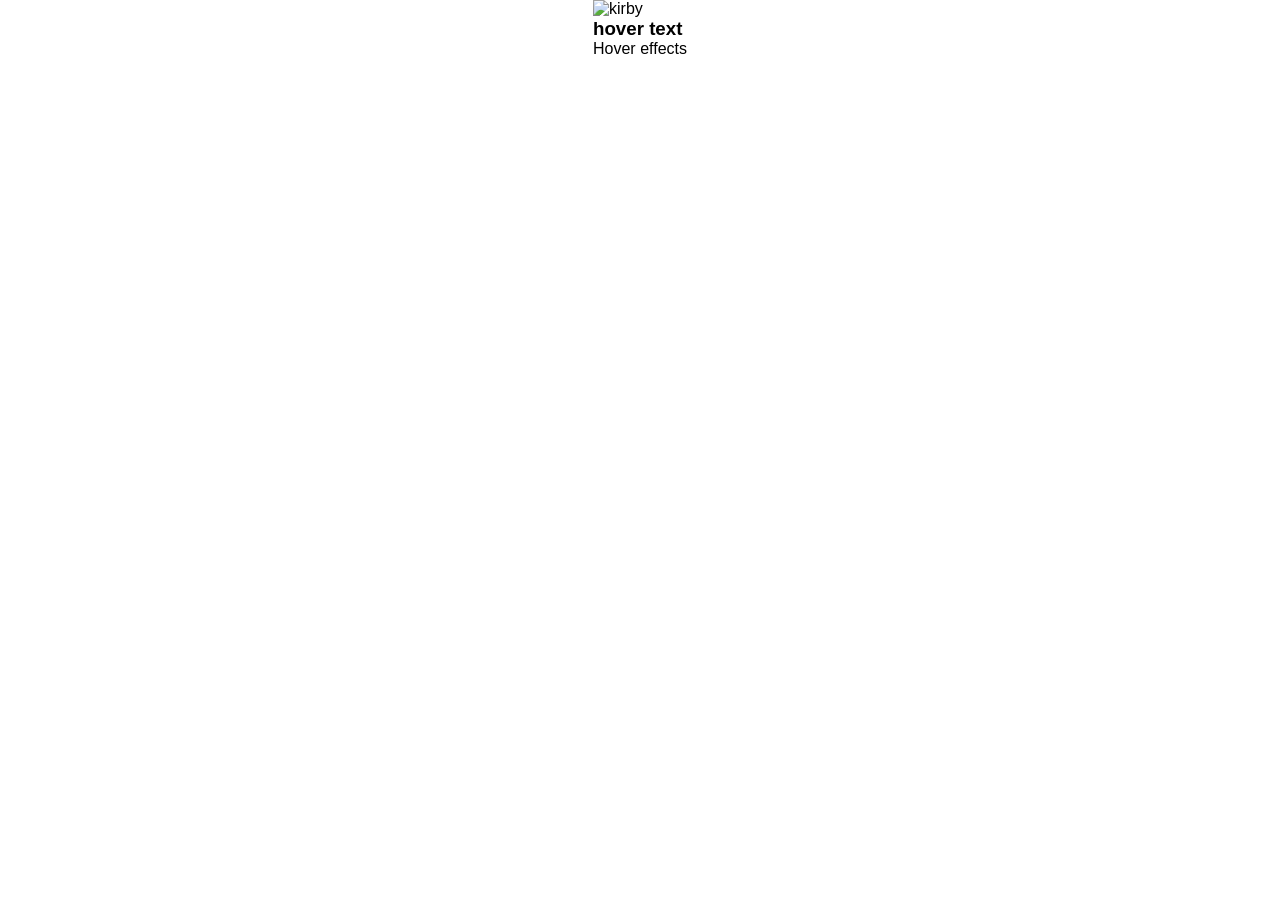
==== testpages.html @ 9f16ce60 "added content on new page" ====
<!DOCTYPE html>
<html>
  <head>
   
    <link rel="stylesheet" href="css/main.css">
  </head>
  <body>
    <div class="image-container">
 <img src="img/kirby.jpg" alt="kirby">
      
      <div class="image-overlay">
        <h3> hover text</h3>
        <p> Hover effects</p>
      </div>
    </div>
    </body>
</html>
---- css/main.css ----
/* reset and base style*/

/* * {
    margin: 0;
    padding: 0;
    box-sizing: border-box;
}
body{
    min-height: 100vh;
    display: flex;
    justify-content: center;
    align-items: center;
    background: #f0f0f0;
    font-family: 'Segoe UI', Tahoma, Geneva, Verdana, sans-serif;
}

.image-container {
    position:relative;
    width: 400px;
    height: 300px;
    overflow: hidden;
   border-radius: 10px;
   border:2px solid #8faefb;
    box-shadow: 10 10px 10px rgba(0, 0, 0, 0.6);
    text-align: center;
}
.image-container img {
    width: 100%;
    height: 100%;
    object-fit: cover;  
    transition: all 0.5s ease;
}

.image-overlay{
    position: absolute;
    top: 0;
    left:0;
    width: 100%;
    height: 100%;
    background: linear-gradient(45deg, rgba(0, 191, 255, 0.5), rgba(0, 191, 255, 0.5));
    display: flex;
    justify-content: center;
    align-items: center;
    opacity: 0;
    transition: all 0.5s ease;
    color: white;
}

.image-overlay h3{
    font-size: 24px;
    margin-bottom: 10px;
    transform: translateY(-20px);
    transition: all 0.3s ease;
}

.image-overlay p{
    transform: translateY(20px);
    font-size: 16px;
    transition: all 0.3s ease;
    padding: 0 20px;
}

/* hover effect 
.image-container:hover img{
    transform: scale(1.1);
    filter: brightness(0.7);
}

.image-container:hover .image-overlay{
    opacity: 1;
    transform: translateY(0);
}

.image-container:hover .image-overlay h3{
    transform: translateY(0); 
    transition-delay:0.2s;
}
.image-container:hover .image-overlay p{
    transform: translateY(0);
    transition-delay:0.3s;
}

/*shine effect
.image-container::after {
    content: '';
    position: absolute;
    top: 0;
    left: -100%;
    width: 50%;
    height: 100%;
    background: linear-gradient(120deg, rgba(0, 191, 255, 0.5) 0%, rgba(0, 191, 255, 0.5)100%);
    transform: skewX(-25deg);
    transition: all 0.6s ease;
}

.image-container:hover::after {
    left: 150%;
} */

/* new code for login effect */
*{
  margin: 0;
  padding:0;
  box-sizing:border-box;
  font-family: "Segoe UI", Tahoma, Geneva, Verdana, sans-serif;
}

body {
  min-height: 100ah;
  display:flex;
  justify-content:center;
  align-tems:center;
  background:url(https://images.unsplash.com/photo-1777197255275-0c5d564c844f?crop=entropy&cs=srgb&fm=jpg&ixid=M3wzMjM4NDZ8MHwxfHJhbmRvbXx8fHx8fHx8fDE3Nzc2MDUxNjh8&ixlib=rb-4.1.0&q=85);
  animation: gradiantBG 90s ease infinite;
  overflow:hidden;
}

@keyframes gradiantBG {
  0%{background-positon: 0% 50%;}
  50% {background-position: 100% 50%;}
  100%{background-position: 0% 50%;}
}


.glass-container {
  position:relative;
  width: 380px;
  padding: 40px;
  border-radius: 20px;
  backdrop-filter: blur(15px);
  border: 1px solid (255, 255, 255, 0.4);
  box-shadow: 0 25px 45px (0, 0, 0, 0.4); 
  z-index: 10;
  overflow:hidden;
  
}

.glass-container::before {
  content:'';
  position:absolute;
  top:0;
  left: -100%;
  width: 100%;
  background:#ADD8E6;
  transform:skewX(-15deg);
  transition: 0.5s;
  pointer-events:none;
}

.glass-container:hover::before {
  left:120%;
  }

.glass-container h2 {
  color:#fff;
  font-size: 28px;
  font-weight: 600;
  text-align:center;
  letter-spacing: 1px;
  margin-bottom: 40px;
  text-shadow: 0 2px 4px rgba(0, 0, 0, 0.2);
}

.input-group {
  position:relative;
  margin-bottom: 30px;
}

.input-group input {
  width:100%;
  padding: 15px 20px;
  background:rgba(255, 255, 255, 0.2);
  border:none;
  outline:none;
  border-radius: 35px;
  font-size:16px;
  color: #fff;
  box-shadow: 0 5px 15px rgba(0, 0, 0, 0.05);
  transition: all 0.3s ease;
 }

.input-group input::placeholder {
  color: rgba(255, 255, 255, 0.7);
  }

.input-group input:focus {
  background: rgba(255, 255, 255, 0.3);
  box-shadow: 0 8px 20px rgba(0, 0, 0, 0.1);
  
}
.input-group label {
  position: absolute;
  top: 50%;
  left: 20px;
  transform: translateY(-50%);
  color: rgba(255, 255, 255, 0.8);
  font-size: 16px;
  pointer-events:none;
  transition: all 0.3s ease;
}

.input-group input:focus + label,
.input-group input:valid + label {
  top:0;
  left: 15px;
  font-size: 12px;
  background: rgba(255, 255, 255, 0.2);
  padding:2px 8px;
  border-radius:10px;
  color: #fff;
}
.remember-forgot{
  display: flex;
  justify-content: space-between;
  align-items: center;
  margin-bottom: 25px;
  font-size: 14px;
  color: rgba(255, 255, 255, 0.8);
}
.remember-forgot label{
  display: flex;
  align-items: center;
  cursor: pointer;
}
.remember-forgot input{
  margin-right: 8px;
  accent-color: #fff;
}
.remember-forgot a{
  color: #fff;
  text-decoration:none;
  transition: all 0.3s ease;
}

.remember-forgot a:hover{
  text-decoration:underline;
}

.login-btn{
  width: 100%;
  padding: 15px;
  background: rgba( 255, 255, 255, 0.3);
  border: none;
  outline:none;
  border-radius:35px;
  color: #fff;
  font-size: 16px;
  font-weight: 600;
  cursor: pointer;
  transition: all 0.3s ease;
  box-shadow: 0 5px 15px rgba(0, 0, 0, 0.1);
}
.login-btn:hover{
  background: rgba(255, 255, 255, 0.4);
  transform:translateY(-3px);
  box-shadow: 0 8px 20px rgba(0, 0, 0, 0.2);
}
.register-link{
  text-align: center;
  margin-top: 25px;
  color:rgba(255, 255, 255, 0.8);
  font-size: 14px;
}
.register-link a{
  color: #fff;
  font-weight: 600;
  text-decoration: none;
  transition: all 0.3s ease;
  
}
.register-link a:hover{
  text-decoration: underline;
  
}
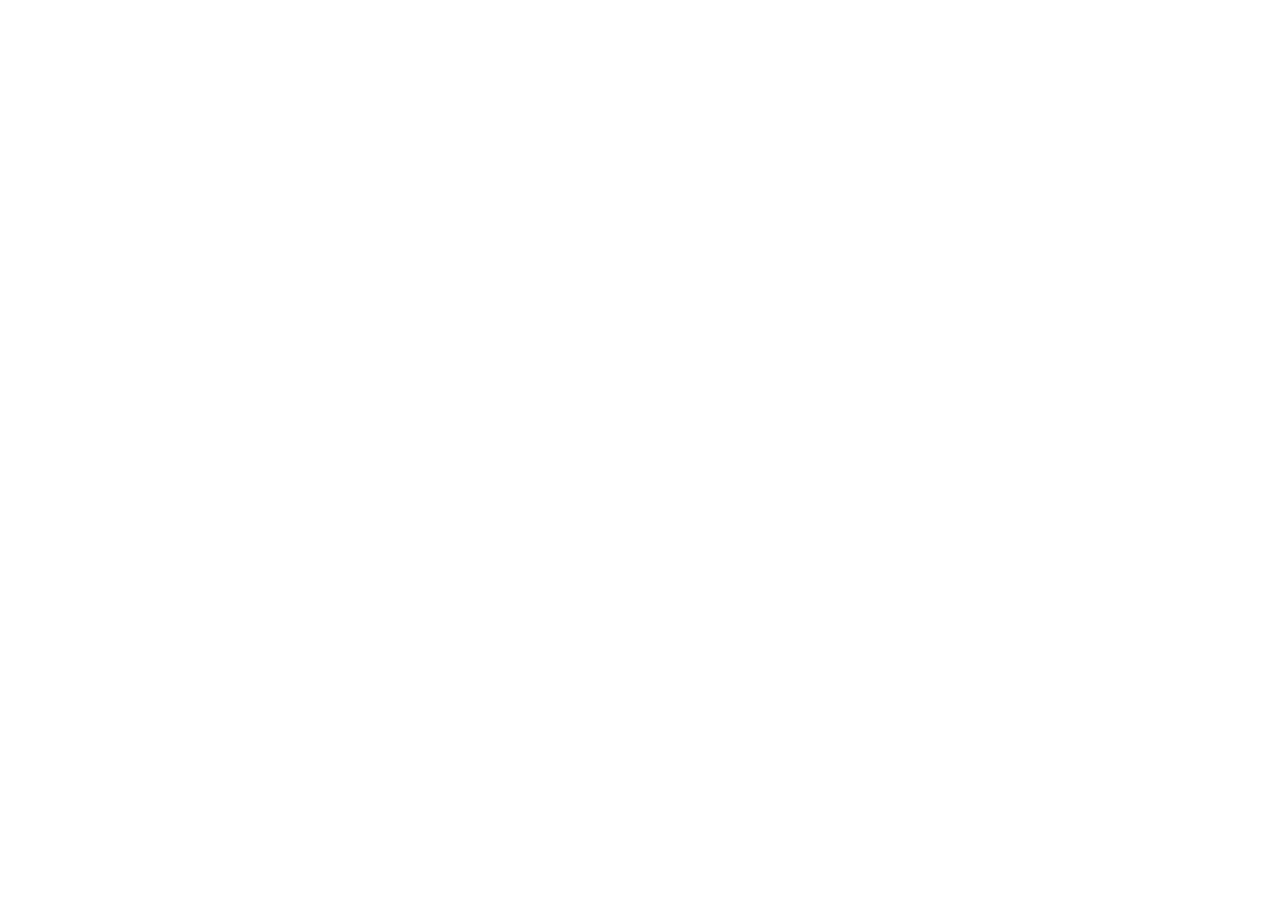
==== commit 771164ec: "cant figure out how to change the file back and turn it veritical" ====
--- a/testpages.html
+++ b/testpages.html
@@ -4,7 +4,7 @@
    
     <link rel="stylesheet" href="css/main.css">
   </head>
-  <body>
+  <!--body>
     <div class="image-container">
  <img src="img/kirby.jpg" alt="kirby">
       
@@ -14,4 +14,4 @@
       </div>
     </div>
     </body>
-</html>+</html-->
--- a/css/main.css
+++ b/css/main.css
@@ -1,33 +1,142 @@
+@import url();
+
+
+html{
+  box-sizing: border-box;
+}
+
+*, *:before, *:after {
+  box-sizing: inherit;
+}
+
+body {
+  font-family: 'Times New Roman', Times, serif;
+  margin: 0px;
+  background-color:rgb(15, 30, 128);
+  background-image: url("../img/CRH.jpg");
+  background-size: cover;
+  min-height: 100vh;
+}
+
+h1, h2, h3, p {
+  color: rgb(7, 5, 111);
+  position: center;
+}
+
+a {
+  color: inherit;
+  text-decoration: none;
+}
+
+a:hover {
+  background-color: rgb(116, 116, 246);
+  color: rgb(189, 189, 225);
+}
+
+h1, h2, h3, p {
+  color: rgb(7, 5, 111);
+ text-align: center;
+}
+
+section {
+  padding-top: 40px;
+  padding-bottom: 40px;
+
+  .content {
+    display: flex;
+    flex-direction: column;
+    align-items: flex-start;
+    justify-content: center;
+    padding: 0px;
+  }
+}
+
+
+
+.header {
+  padding: 0px;
+  color: rgb(255, 255, 255);
+  display: justify-content;
+  flex-direction: center;
+  background-color: #6072ff;
+  color: gba(9, 24, 133, 0.6);
+}
+
+.item-sub {
+  color: rgb(255, 255, 255);
+  margin: 0px;
+  display: row;
+  align-items: left;
+  align-content: left;
+}
+
+
+.header-p {
+  background-color: rgb(237, 20, 118);
+  color:rgb(237, 20, 118);
+}
+
+.buttons{
+  justify-content: left;
+  margin: 20px;
+  margin-left: 14px;
+  margin-right: 3px;
+  background-color: hsl(0, 0%, 100%);
+  text-emphasis-color: #5c163f;
+  width: 20%;
+  padding: 15px;
+  border-radius: 50px;
+  text-align: center;
+  position: sticky bottom;
+  font-size: 20px;
+
+  a {
+    background-color: #bb2f81;
+    color: rgb(255, 206, 225);
+    display: block;
+    padding: 5px;
+    text-align:center;
+    position: sticky;
+    align-items: bottom;
+    
+    &:hover,
+    &:focus {
+      background-color: rgb(255, 143, 218);
+      color: white;
+    }
+  }
+}
+
 /* reset and base style*/
-
-/* * {
-    margin: 0;
-    padding: 0;
-    box-sizing: border-box;
-}
-body{
-    min-height: 100vh;
-    display: flex;
+.image-container {
+    /*position: relative;*/
+    width: 300px;
+    height: 400px;
+    overflow: hidden;
+    border-radius: 10px;
+    border:2px solid #8faefb;
+    box-shadow: 10px 10px 10px rgba(9, 24, 133, 0.6);
+    display: flex;
+    flex-direction: column;
+    align-items: left;
     justify-content: center;
-    align-items: center;
-    background: #f0f0f0;
-    font-family: 'Segoe UI', Tahoma, Geneva, Verdana, sans-serif;
-}
-
-.image-container {
-    position:relative;
-    width: 400px;
-    height: 300px;
-    overflow: hidden;
-   border-radius: 10px;
-   border:2px solid #8faefb;
-    box-shadow: 10 10px 10px rgba(0, 0, 0, 0.6);
-    text-align: center;
-}
+    padding: 0px;
+    color: rgb(20, 52, 237);
+}
+.content {
+  display: flex;
+  color: #003887;
+  text-align: right;
+  margin: 0px;
+  height: 0px;
+  width: 0px
+}
+
+
 .image-container img {
     width: 100%;
     height: 100%;
-    object-fit: cover;  
+    object-fit: cover;
     transition: all 0.5s ease;
 }
 
@@ -37,7 +146,7 @@
     left:0;
     width: 100%;
     height: 100%;
-    background: linear-gradient(45deg, rgba(0, 191, 255, 0.5), rgba(0, 191, 255, 0.5));
+    background: linear-gradient(45deg, rgba(255, 255, 255, 0.5), rgba(0, 191, 255, 0.5));
     display: flex;
     justify-content: center;
     align-items: center;
@@ -46,21 +155,21 @@
     color: white;
 }
 
-.image-overlay h3{
+.image-overlay h3 {
     font-size: 24px;
     margin-bottom: 10px;
     transform: translateY(-20px);
     transition: all 0.3s ease;
 }
 
-.image-overlay p{
+.image-overlay p {
     transform: translateY(20px);
     font-size: 16px;
     transition: all 0.3s ease;
     padding: 0 20px;
 }
 
-/* hover effect 
+/* hover effect */
 .image-container:hover img{
     transform: scale(1.1);
     filter: brightness(0.7);
@@ -80,195 +189,204 @@
     transition-delay:0.3s;
 }
 
-/*shine effect
+/* shine effect */
 .image-container::after {
     content: '';
     position: absolute;
     top: 0;
     left: -100%;
-    width: 50%;
-    height: 100%;
-    background: linear-gradient(120deg, rgba(0, 191, 255, 0.5) 0%, rgba(0, 191, 255, 0.5)100%);
+    width: 100%;
+    height: 50%;
+    background: linear-gradient(120deg, rgba(179, 194, 255, 0.5) 0%, rgba(0, 191, 255, 0.5)100%);
     transform: skewX(-25deg);
     transition: all 0.6s ease;
 }
 
 .image-container:hover::after {
-    left: 150%;
-} */
-
-/* new code for login effect */
-*{
+    left: 50%;
+}
+
+.homepage {
+  background-color: rgb(255, 0, 0);
+  color: rgb(255, 255, 255);
+  display: flex;
+  flex-direction: row;
+  justify-content: center;
+  margin: 20px;
+}
+
+ul.navigation {
+  background-color: #6072ff;;
+  display: flex;
+  flex-direction: row;
+  justify-content: center;
+  list-style: none;
   margin: 0;
-  padding:0;
-  box-sizing:border-box;
-  font-family: "Segoe UI", Tahoma, Geneva, Verdana, sans-serif;
-}
-
-body {
-  min-height: 100ah;
-  display:flex;
-  justify-content:center;
-  align-tems:center;
-  background:url(https://images.unsplash.com/photo-1777197255275-0c5d564c844f?crop=entropy&cs=srgb&fm=jpg&ixid=M3wzMjM4NDZ8MHwxfHJhbmRvbXx8fHx8fHx8fDE3Nzc2MDUxNjh8&ixlib=rb-4.1.0&q=85);
-  animation: gradiantBG 90s ease infinite;
-  overflow:hidden;
-}
-
-@keyframes gradiantBG {
-  0%{background-positon: 0% 50%;}
-  50% {background-position: 100% 50%;}
-  100%{background-position: 0% 50%;}
-}
-
-
-.glass-container {
-  position:relative;
-  width: 380px;
-  padding: 40px;
-  border-radius: 20px;
-  backdrop-filter: blur(15px);
-  border: 1px solid (255, 255, 255, 0.4);
-  box-shadow: 0 25px 45px (0, 0, 0, 0.4); 
-  z-index: 10;
-  overflow:hidden;
-  
-}
-
-.glass-container::before {
-  content:'';
-  position:absolute;
-  top:0;
-  left: -100%;
+  padding: 0;
   width: 100%;
-  background:#ADD8E6;
-  transform:skewX(-15deg);
-  transition: 0.5s;
-  pointer-events:none;
-}
-
-.glass-container:hover::before {
-  left:120%;
-  }
-
-.glass-container h2 {
-  color:#fff;
-  font-size: 28px;
-  font-weight: 600;
-  text-align:center;
-  letter-spacing: 1px;
-  margin-bottom: 40px;
-  text-shadow: 0 2px 4px rgba(0, 0, 0, 0.2);
-}
-
-.input-group {
-  position:relative;
-  margin-bottom: 30px;
-}
-
-.input-group input {
-  width:100%;
-  padding: 15px 20px;
-  background:rgba(255, 255, 255, 0.2);
-  border:none;
-  outline:none;
-  border-radius: 35px;
-  font-size:16px;
-  color: #fff;
-  box-shadow: 0 5px 15px rgba(0, 0, 0, 0.05);
-  transition: all 0.3s ease;
- }
-
-.input-group input::placeholder {
-  color: rgba(255, 255, 255, 0.7);
-  }
-
-.input-group input:focus {
-  background: rgba(255, 255, 255, 0.3);
-  box-shadow: 0 8px 20px rgba(0, 0, 0, 0.1);
-  
-}
-.input-group label {
-  position: absolute;
-  top: 50%;
-  left: 20px;
-  transform: translateY(-50%);
-  color: rgba(255, 255, 255, 0.8);
-  font-size: 16px;
-  pointer-events:none;
-  transition: all 0.3s ease;
-}
-
-.input-group input:focus + label,
-.input-group input:valid + label {
-  top:0;
-  left: 15px;
-  font-size: 12px;
-  background: rgba(255, 255, 255, 0.2);
-  padding:2px 8px;
-  border-radius:10px;
-  color: #fff;
-}
-.remember-forgot{
+
+  li{
+
+    a{
+      background-color: #6072ff;
+      color: rgb(255, 255, 255);
+      display: block;
+      padding: 10px;
+      text-align:center;
+      
+      &:hover,
+      &:focus {
+        background-color: rgb(15, 30, 128);
+        color: white;
+      }
+    }
+  }
+}
+
+ul.buttons {
   display: flex;
-  justify-content: space-between;
-  align-items: center;
-  margin-bottom: 25px;
-  font-size: 14px;
-  color: rgba(255, 255, 255, 0.8);
-}
-.remember-forgot label{
-  display: flex;
-  align-items: center;
-  cursor: pointer;
-}
-.remember-forgot input{
-  margin-right: 8px;
-  accent-color: #fff;
-}
-.remember-forgot a{
-  color: #fff;
-  text-decoration:none;
-  transition: all 0.3s ease;
-}
-
-.remember-forgot a:hover{
-  text-decoration:underline;
-}
-
-.login-btn{
-  width: 100%;
-  padding: 15px;
-  background: rgba( 255, 255, 255, 0.3);
-  border: none;
-  outline:none;
-  border-radius:35px;
-  color: #fff;
-  font-size: 16px;
-  font-weight: 600;
-  cursor: pointer;
-  transition: all 0.3s ease;
-  box-shadow: 0 5px 15px rgba(0, 0, 0, 0.1);
-}
-.login-btn:hover{
-  background: rgba(255, 255, 255, 0.4);
-  transform:translateY(-3px);
-  box-shadow: 0 8px 20px rgba(0, 0, 0, 0.2);
-}
-.register-link{
-  text-align: center;
-  margin-top: 25px;
-  color:rgba(255, 255, 255, 0.8);
-  font-size: 14px;
-}
-.register-link a{
-  color: #fff;
-  font-weight: 600;
-  text-decoration: none;
-  transition: all 0.3s ease;
-  
-}
-.register-link a:hover{
-  text-decoration: underline;
-  
+  flex-direction: row;
+  justify-content: center;
+  list-style: none;
+  margin: 0px;
+  padding: 0;
+  color: white;
+
+  li {
+
+    a {
+      background-color: rgb(128, 236, 255);
+      color: rgba(9, 24, 133, 0.6);
+      display: block;
+      padding: 10px;
+      text-align:center;
+      
+      &:hover,
+      &:focus {
+        background-color: rgb(183, 45, 109);
+        color: white;
+      }
+    }
+  }
+}
+
+/* Featured Section on Homepage Styles */
+.featured {
+
+  .content {
+    gap: 40px;
+    max-width: 1440px;
+    width: 90%;
+    margin: 0 auto;
+  }
+
+  .category {
+    display: flex;
+    flex-wrap: wrap;
+    column-gap: 200px;
+    row-gap: 40px;
+
+    &:nth-child(2n) {
+      flex-direction: row-reverse;
+    }
+  }
+
+  .image-container {
+    flex-basis: 55%;
+    min-width: 400px;
+    flex-grow: 1;
+  }
+
+  .info {
+    flex-basis: auto;
+    flex-grow: 1;
+  }
+
+  a {
+    display: block;
+  }
+
+  img {
+    display: block;
+    width: 100%;
+  }
+}
+
+/* Styles for screens above or equal to 600px wide */
+@media (width >= 600px) {
+
+  body {
+    background-color: var(--primary-color);
+    color: var(--off-white);
+  }
+
+  .item {
+    background: #e52f96;
+    color: rgb(193, 24, 114);
+    padding: 10px;
+    flex-basis: 92%;
+    max-width: 440px;
+    margin: 5px;
+  }
+
+  h1, h2, h3 {
+    color: var(--white);
+  }  
+  
+  html{
+    box-sizing: border-box;
+  }
+  
+  *, *:before , *:after {
+    box-sizing: inherit;
+  }
+
+  body {
+    margin: 0;
+  }
+
+  section { 
+    display: flex;
+    flex-wrap: wrap;
+    padding: 50px 0;
+    gap: 5px;
+    justify-content: center;
+  }
+}
+
+  
+
+@media (width > 670px) {
+
+  h1 {
+    font-size: clamp(36px, 5vw, 60px);
+    color: rgb(13, 36, 128);
+  }
+
+ h2, p {
+    color: rgb(214, 218, 239);
+  }
+
+  h3 {
+    color: rgb(6, 18, 99);
+  }
+  
+  .info p{
+    color: rgb(61, 170, 200);
+  }
+  
+  section {
+    column-gap: 2%;
+  }
+}
+
+  
+
+@media (width >= 1000px) {
+
+  .item {
+    padding: 30px;
+    font-size: 18px;
+    
+  }
 }
